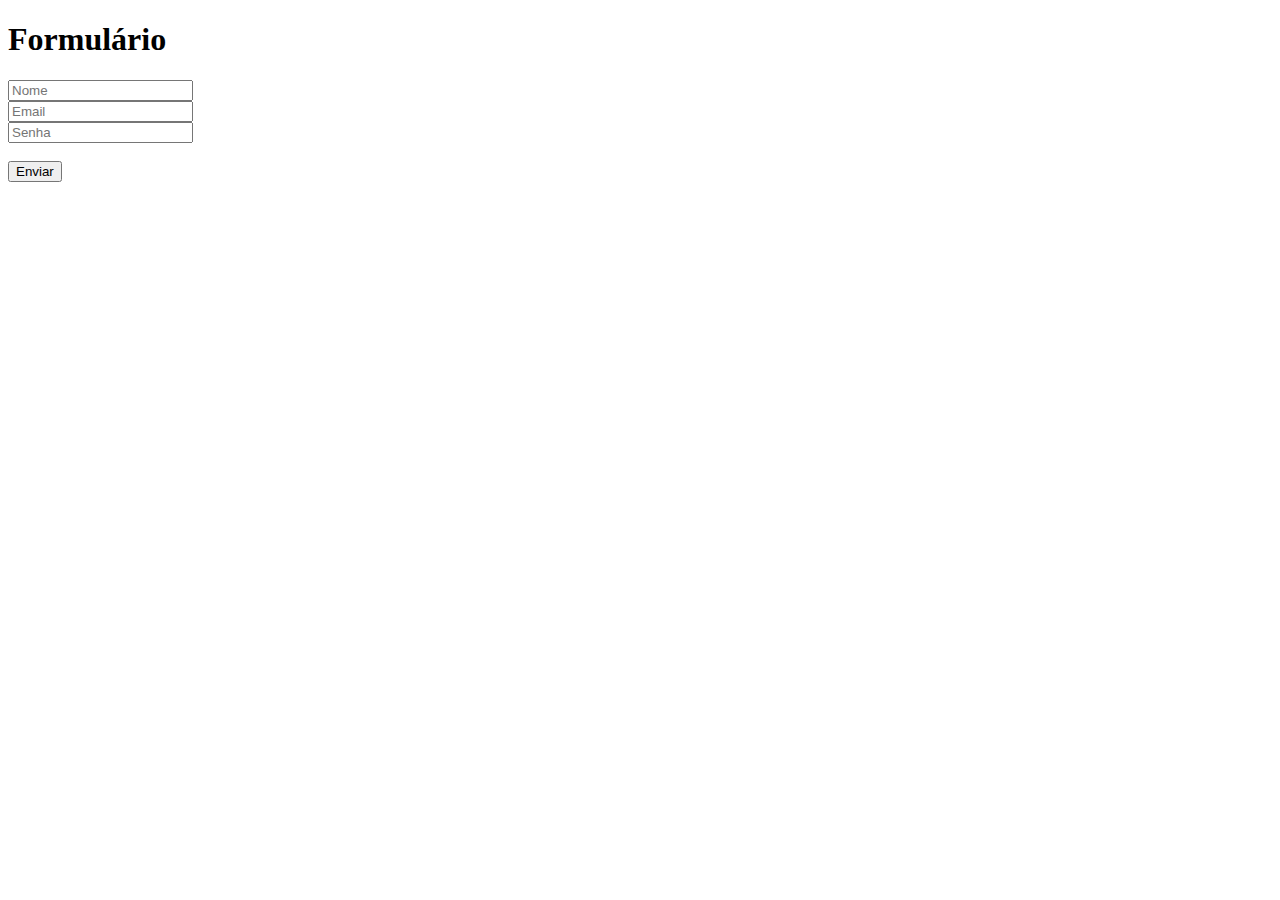
==== formulario.html @ a1e75e19 "update formulario" ====
<!DOCTYPE html>
<html lang="pt-br">
<head>
    <meta charset="UTF-8">
    <meta http-equiv="X-UA-Compatible" content="IE=edge">
    <meta name="viewport" content="width=device-width, initial-scale=1.0">
    <title>Formulário</title>
    <link rel="stylesheet" href="style.css">
</head>
<body>
    <h1>Formulário</h1>
    <form>
        <input placeholder="Nome" type="text">
        <br>
        <input placeholder="Email" type="text">
        <br>
        <input placeholder="Senha" type="text">
    </form> 
    <br>
    <button type="submit">
        Enviar
    </button>
</body>
</html>
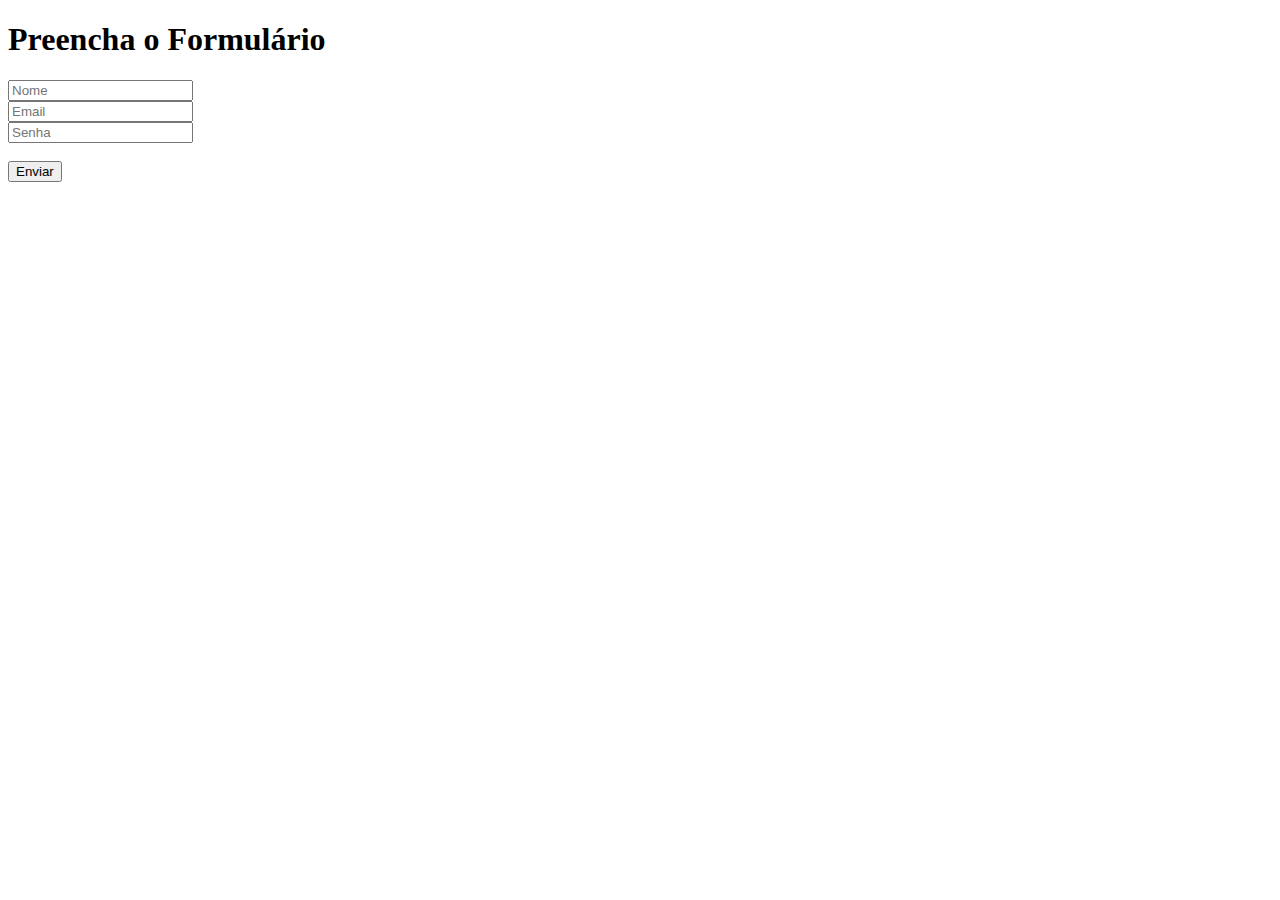
==== commit 7c1697cf: "add h1 and css" ====
--- a/formulario.html
+++ b/formulario.html
@@ -4,11 +4,13 @@
     <meta charset="UTF-8">
     <meta http-equiv="X-UA-Compatible" content="IE=edge">
     <meta name="viewport" content="width=device-width, initial-scale=1.0">
+    <link rel="stylesheet" href="style.css">
     <title>Formulário</title>
-    <link rel="stylesheet" href="style.css">
 </head>
 <body>
-    <h1>Formulário</h1>
+    <h1>
+        Preencha o Formulário
+    </h1>
     <form>
         <input placeholder="Nome" type="text">
         <br>
@@ -21,4 +23,4 @@
         Enviar
     </button>
 </body>
-</html>
+</html>--- a/style.css
+++ b/style.css
@@ -0,0 +1,3 @@
+h1 {
+    font: sans-serif;
+}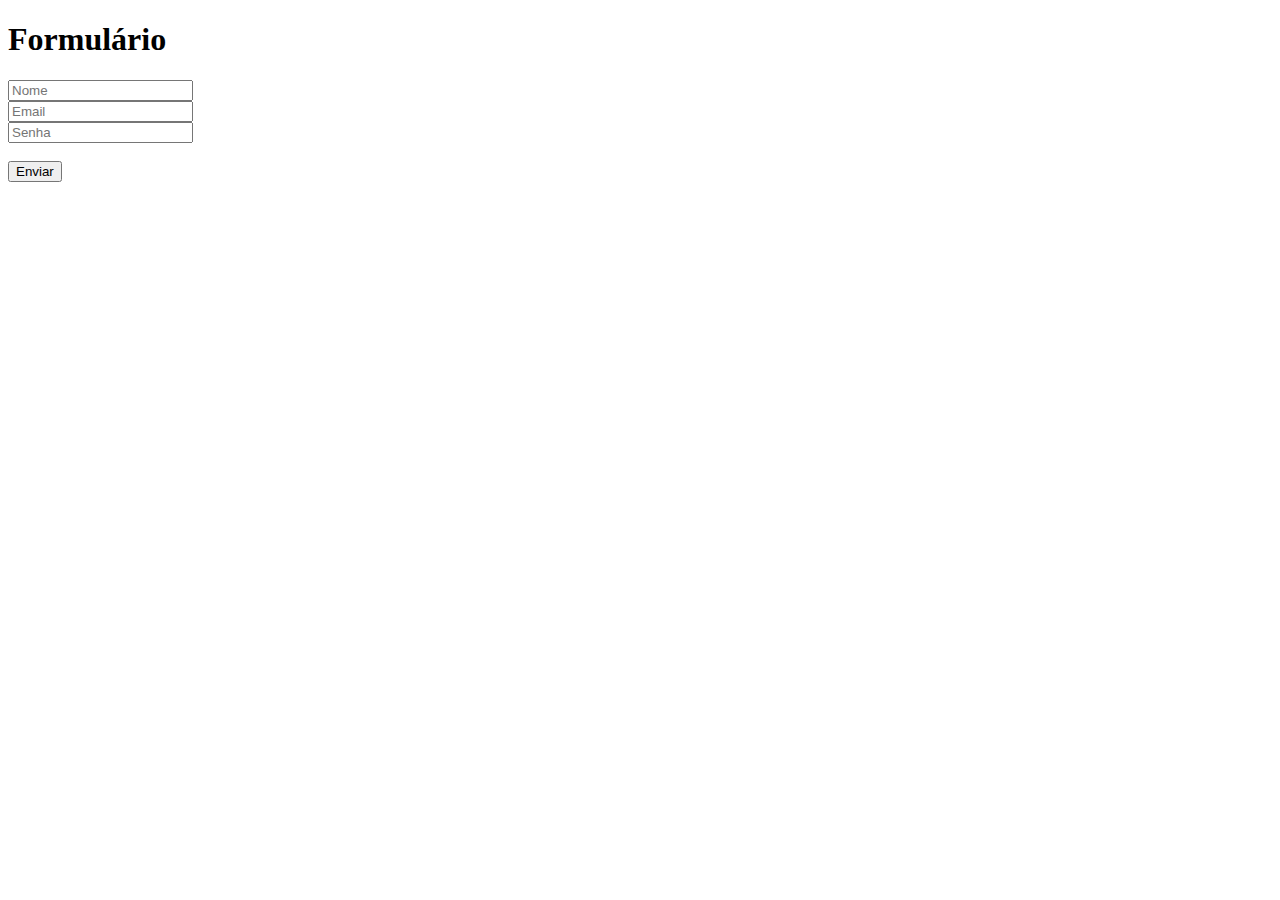
==== commit 90e6e203: "Merge pull request #1 from Kelvin-Viana/exercicio_html" ====
--- a/formulario.html
+++ b/formulario.html
@@ -4,13 +4,11 @@
     <meta charset="UTF-8">
     <meta http-equiv="X-UA-Compatible" content="IE=edge">
     <meta name="viewport" content="width=device-width, initial-scale=1.0">
+    <title>Formulário</title>
     <link rel="stylesheet" href="style.css">
-    <title>Formulário</title>
 </head>
 <body>
-    <h1>
-        Preencha o Formulário
-    </h1>
+    <h1>Formulário</h1>
     <form>
         <input placeholder="Nome" type="text">
         <br>
@@ -23,4 +21,4 @@
         Enviar
     </button>
 </body>
-</html>+</html>
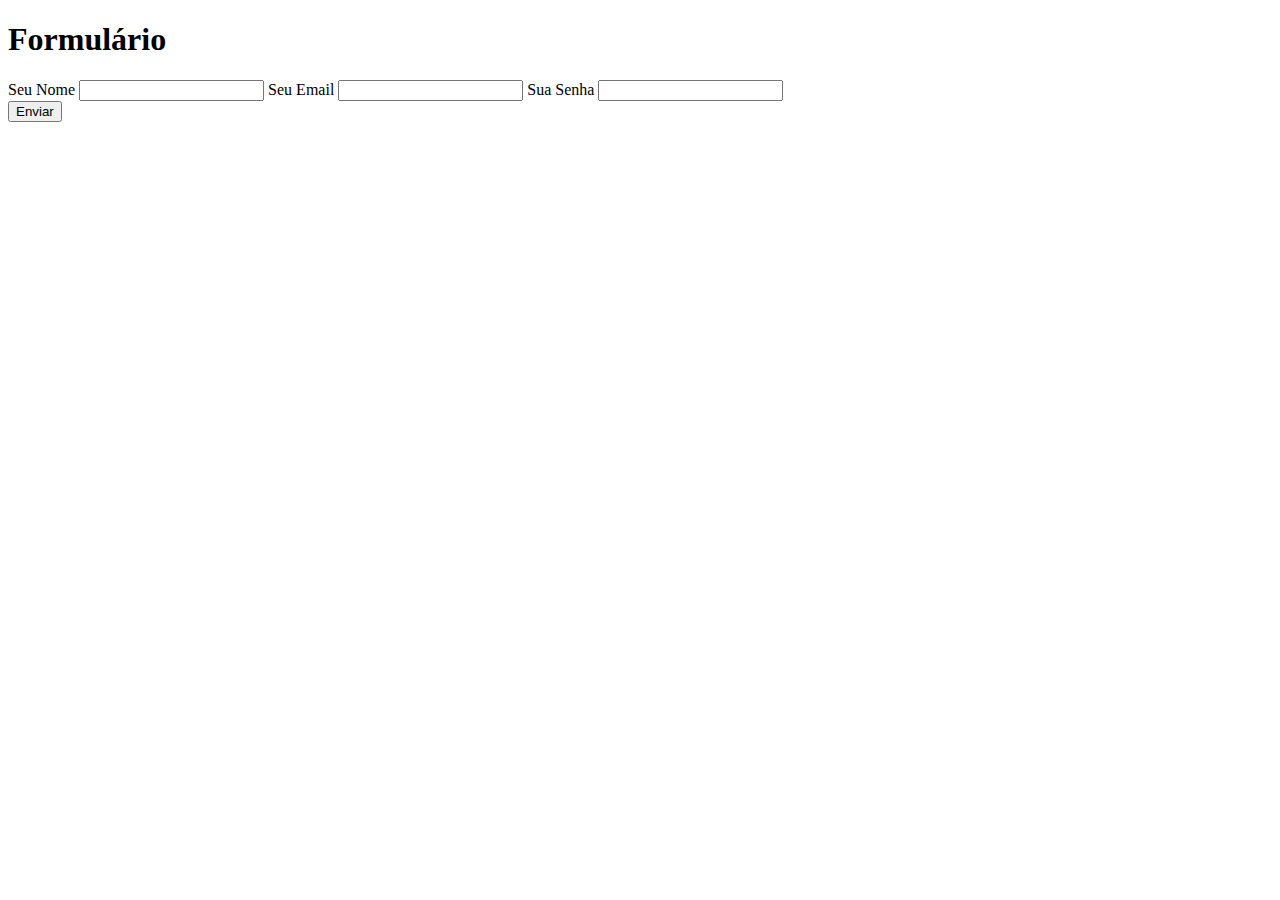
==== commit a184ecd7: "add more css" ====
--- a/formulario.html
+++ b/formulario.html
@@ -8,17 +8,17 @@
     <link rel="stylesheet" href="style.css">
 </head>
 <body>
-    <h1>Formulário</h1>
-    <form>
-        <input placeholder="Nome" type="text">
-        <br>
-        <input placeholder="Email" type="text">
-        <br>
-        <input placeholder="Senha" type="text">
-    </form> 
-    <br>
-    <button type="submit">
-        Enviar
-    </button>
+    <div class="container">
+        <h1 >Formulário</h1>
+        <form>
+            <label for="name">Seu Nome</label>
+            <input id="text" type="text">
+            <label for="Email">Seu Email</label>
+            <input id="text" type="email">
+            <label for="password">Sua Senha</label>
+            <input id="text" type="password">
+        </form> 
+        <button id="text" type="submit">Enviar</button>
+    </div>
 </body>
 </html>
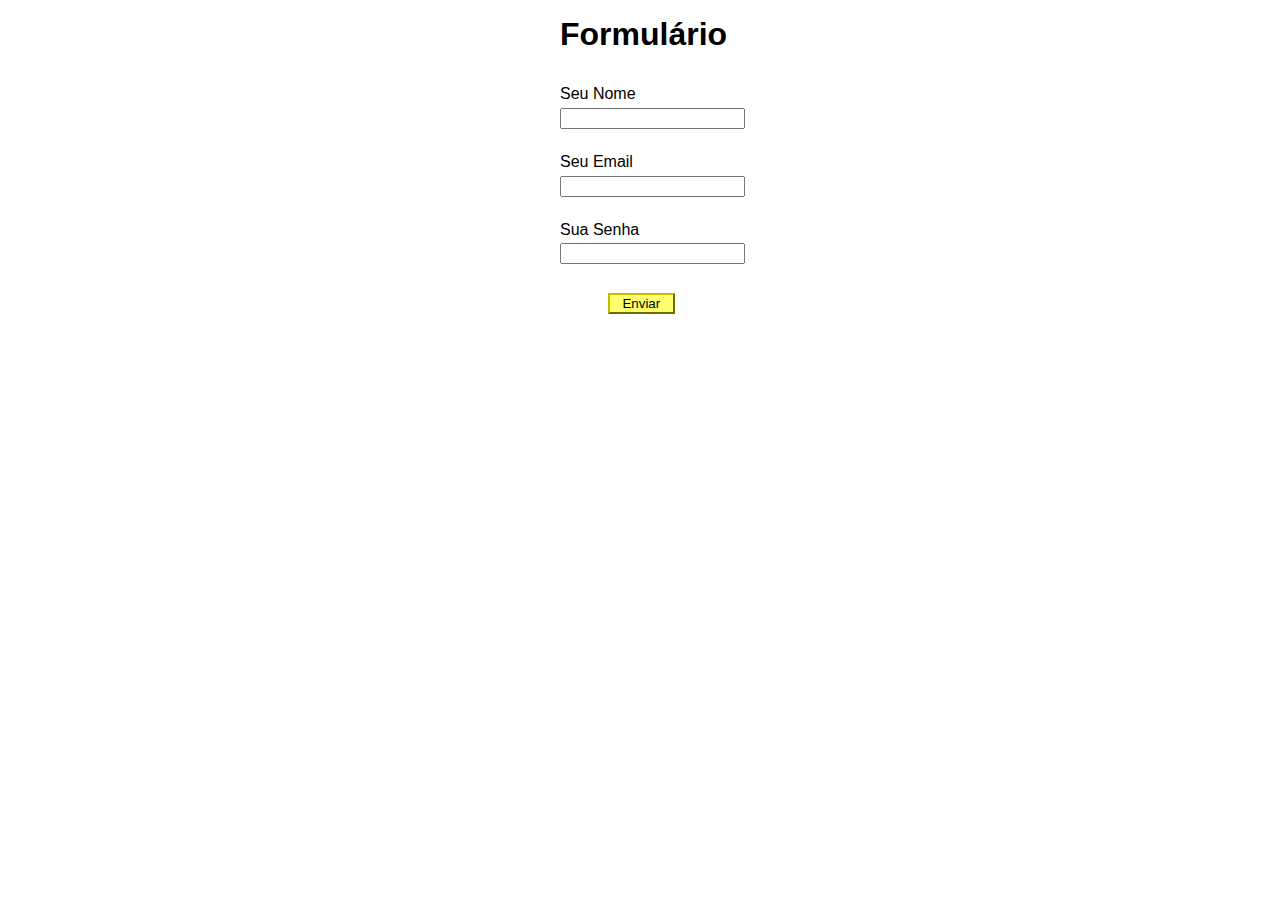
==== commit 3947a752: "add more css" ====
--- a/formulario.html
+++ b/formulario.html
@@ -21,4 +21,4 @@
         <button id="text" type="submit">Enviar</button>
     </div>
 </body>
-</html>
+</html>--- a/style.css
+++ b/style.css
@@ -1,3 +1,24 @@
 h1 {
-    font: sans-serif;
+    margin-top: 10%;
+    margin-bottom: 20%;
+}
+
+.container{
+    width: 10em;
+    display: block;
+    margin-left: auto; 
+    margin-right: auto;
+    font-family: sans-serif;
+}
+#text{
+    margin-top: 3%;
+    margin-bottom: 15%;
+}
+
+button{
+    width: 5em;
+    margin-left: 30%;
+    color: rgb(0, 0, 0);
+    background-color: rgba(255, 255, 0, 0.568);
+    border-color: rgb(192, 192, 0);
 }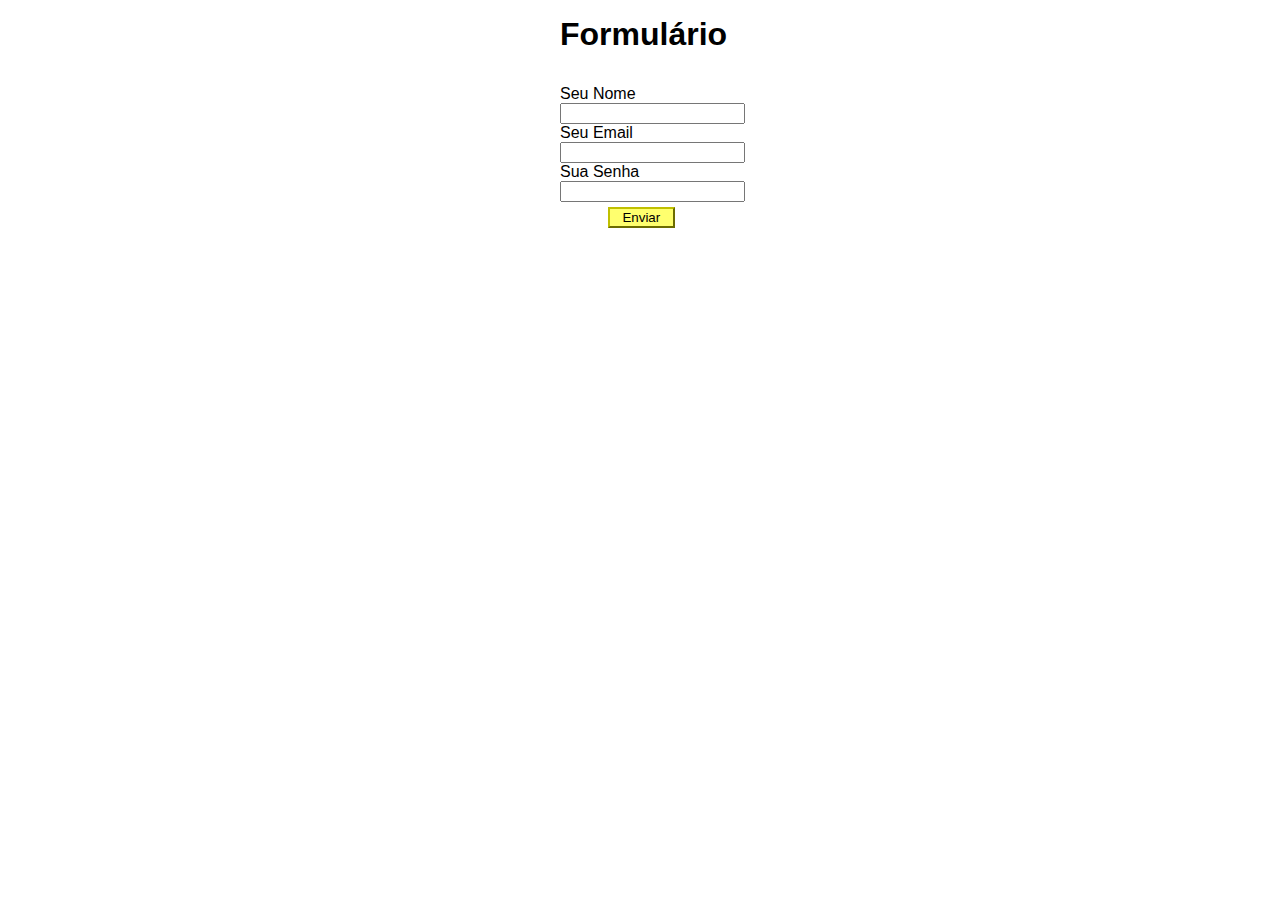
==== commit aff805f8: "new css" ====
--- a/formulario.html
+++ b/formulario.html
@@ -12,11 +12,11 @@
         <h1 >Formulário</h1>
         <form>
             <label for="name">Seu Nome</label>
-            <input id="text" type="text">
-            <label for="Email">Seu Email</label>
-            <input id="text" type="email">
+            <input id="name" type="text">
+            <label for="email">Seu Email</label>
+            <input id="email" type="email">
             <label for="password">Sua Senha</label>
-            <input id="text" type="password">
+            <input id="password" type="password">
         </form> 
         <button id="text" type="submit">Enviar</button>
     </div>
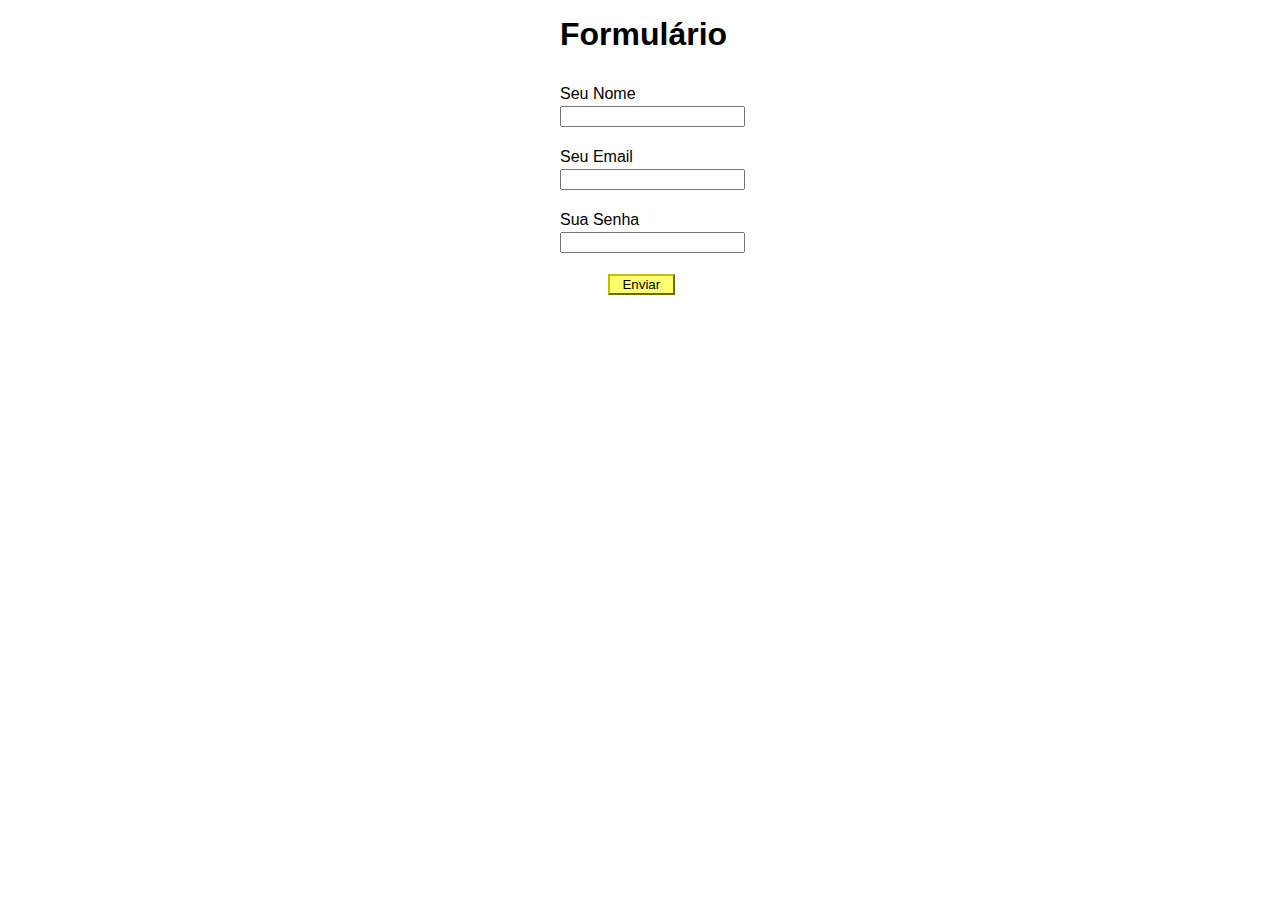
==== commit 035513b9: "add functional button" ====
--- a/formulario.html
+++ b/formulario.html
@@ -17,8 +17,8 @@
             <input id="email" type="email">
             <label for="password">Sua Senha</label>
             <input id="password" type="password">
+            <button type="submit">Enviar</button>
         </form> 
-        <button id="text" type="submit">Enviar</button>
     </div>
 </body>
 </html>--- a/style.css
+++ b/style.css
@@ -10,9 +10,9 @@
     margin-right: auto;
     font-family: sans-serif;
 }
-#text{
-    margin-top: 3%;
-    margin-bottom: 15%;
+input{
+    margin-top: 2%;
+    margin-bottom: 13%;
 }
 
 button{
